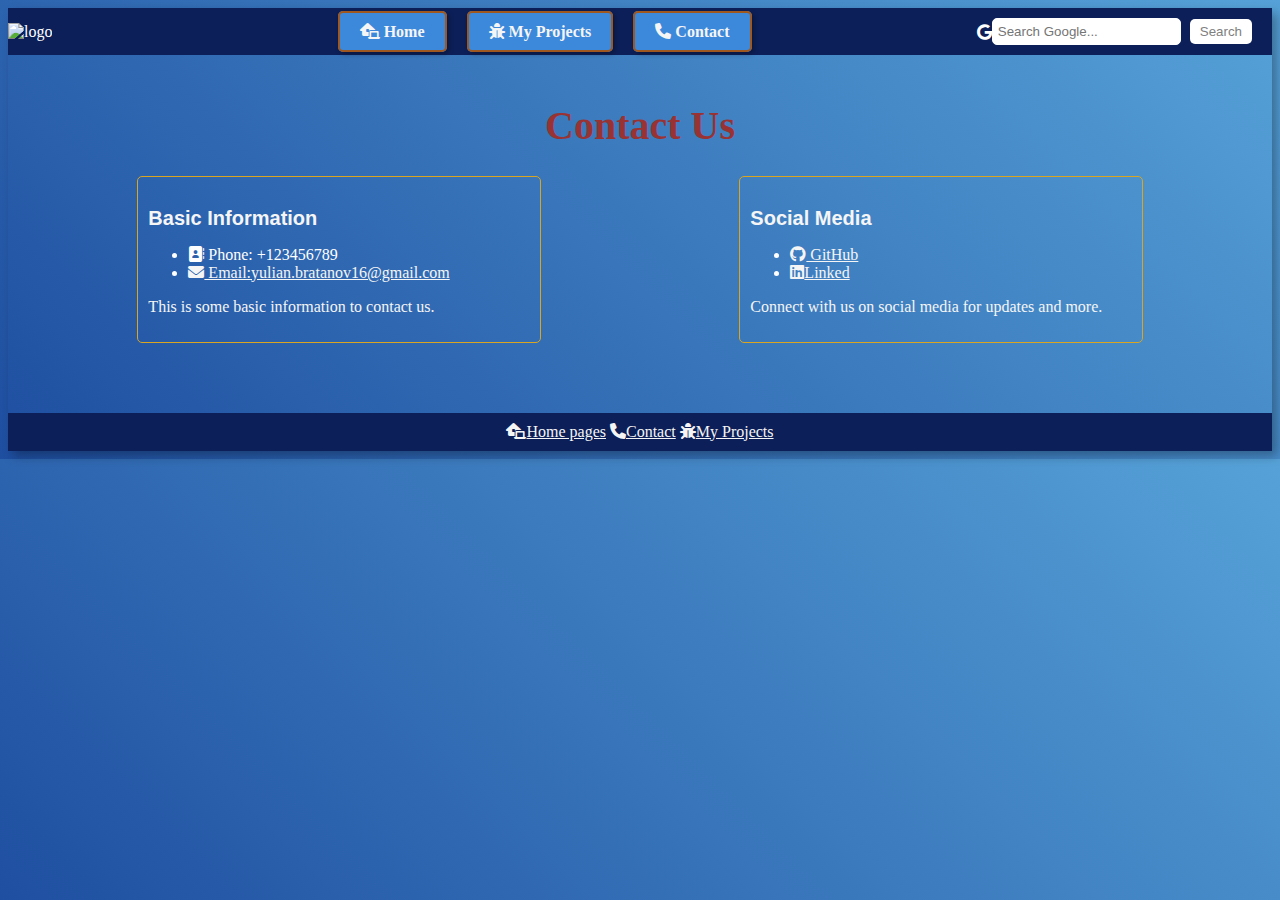
==== contact.html @ 0ab64f79 "initialcommit" ====
<!DOCTYPE html>
<html lang="en">
  <head>
    <meta charset="UTF-8" />
    <meta name="viewport" content="width=device-width, initial-scale=1.0" />
    <title>Document</title>
    <link rel="stylesheet" href="style/style.css" />
    <!-- <link rel="stylesheet" href="style/style-cotacts.css" /> -->
    <link
      rel="stylesheet"
      href="https://cdnjs.cloudflare.com/ajax/libs/font-awesome/6.0.0-beta3/css/all.min.css"
    />
  </head>
  <body>
    <header>
      <div class="logo">
        <img src="./images-backgraund/logo3.png" alt="logo" />
      </div>
      <nav>
        <ul>
          <li>
            <a href="index.html"
              ><i class="fa-solid fa-house-laptop"></i> Home</a
            >
          </li>
          <li>
            <a href="myProject.html"
              ><i class="fa-solid fa-bug"></i> My Projects</a
            >
          </li>
          <li>
            <a href="contact.html"><i class="fa-solid fa-phone"></i> Contact</a>
          </li>
        </ul>
      </nav>
      <div class="search">
        <i class="fa-brands fa-google"></i>
        <form
          action="https://www.google.com/search"
          method="GET"
          target="_blank"
        >
          <input type="text" name="q" placeholder="Search Google..." />
          <button type="submit">Search</button>
        </form>
      </div>
    </header>
    <main>
      <h1>Contact Us</h1>
      <section class="articles">
        <article>
          <h3>Basic Information</h3>
          <ul>
            <li><i class="fa-solid fa-address-book"></i> Phone: +123456789</li>
            <li>
              <a href="mailto:yulian.bratanov16@gmail.com?subject=We%20are%20writing%20to%20to%20regarding%20your%20site"
                ><i class="fa-solid fa-envelope"></i> Email:yulian.bratanov16@gmail.com</a
              >
            </li>
          </ul>
          <p>This is some basic information to contact us.</p>
        </article>
        <article>
          <h3>Social Media</h3>
          <ul>
            <li>
              <a href="https://github.com/ybratanov"
                ><i class="fa-brands fa-github"></i> GitHub
              </a>
            </li>
            <li>
              <a href="https://www.linkedin.com/in/yuliyan-bratanov-b74bbb277/"
                ><i class="fa-brands fa-linkedin"></i>Linked</a
              >
            </li>
          </ul>
          <p>Connect with us on social media for updates and more.</p>
        </article>
      </section>
    </main>
    <footer class="footer">
      <a href="index.html"
        ><i class="fa-solid fa-house-laptop"></i>Home pages</a
      >
      <a href="contact.html"><i class="fa-solid fa-phone"></i>Contact</a>
      <a href="myProject.html"><i class="fa-solid fa-bug"></i>My Projects</a>
    </footer>
  </body>
</html>
---- style/style.css ----
body {
  background: linear-gradient(45deg, #1e4ea0, #56a2d8);
  box-shadow: 5px 5px 10px rgba(0, 0, 0, 0.3);
}

/* Font styling */
p,
a {
  color:whitesmoke;;
}

/* hire is navibar whit border */
header {
  background-color: #0c1f58;
  color: #fff;
  padding: 10px 0;
  display: flex;
  justify-content: space-between;
  align-items: center;
  /* border-bottom: 2px solid black; */
}

/* try to using logo */
.logo img {
  width: 50px;
  height: auto;
  margin-right: 20px;
}

/* adding stayling for first menu */
.sticky {
  position: fixed;
  top: 0;
  width: 100%;
}

nav ul {
  list-style: none;
  display: flex;
  justify-content: center;
  align-items: center;
  flex-grow: 1;
  margin: 0;
  
}

nav ul li {
  margin: 0 10px;
}

nav ul li a {
  text-decoration: none;
  color: whitesmoke;
  font-weight: bold;
  padding: 10px 20px;
  border: 2px solid rgb(160, 88, 33);
  border-radius: 5px;
  background-color: #3c89db;
  box-shadow: 2px 2px 5px rgba(0, 0, 0, 0.3);
}
/* speciale effec when mau is over element is naicly */
nav ul li a:hover {
  background-color: #f3e0c8;
  color: red;
}

/* somthing new from w3school  */
.search {
  display: flex;
  align-items: center;
  margin-right: 20px;
}

.search input[type="text"] {
  padding: 5px;
  border: 1px solid #fff;
  border-radius: 5px;
  margin-right: 5px;
}

.search button {
  background-color: white;
  color: gray;
  border: none;
  border-radius: 5px;
  padding: 5px 10px;
  cursor: pointer;
}

h1 {
  font-family: "Lucida Sans Unicode";
  font-weight: bolder;
  color: #993333;
  font-size: 40px;
  text-align: center;
}

h3 {
  font-family: "Lucida Sans Unicode";
  font-weight: bolder;
  color: whitesmoke;;
  font-size: 40px;
}

h4 {
  font-family: Arial, Helvetica, sans-serif;
  font-weight: bolder;
  color: whitesmoke;;
  font-size: 18px;
  text-align: center;
  
}

main {
  padding: 20px;
}
/* Photo for home page */
.header-section {
  text-align: center; /* За да центрираме съдържанието на секцията хоризонтално */
  position: relative;
}


/* Text formating */
.articles {
  margin: 10px 10px;
  display: flex;
  flex-wrap: wrap;
  justify-content: space-around;
  color: white;
  /* border: 1px goldenrod solid; */
  border-radius: 5px;
}

.articles article {
  flex: 0 1 calc(33.33% - 20px);
  padding: 10px;
  margin-bottom: 20px;
  border: 1px goldenrod solid;
  border-radius: 5px;
}

.flex-articles {
  display: flex;
  flex-wrap: wrap;
  justify-content: space-between;
  flex-direction: column;
  color: azure;
  border: 1px goldenrod solid;
  border-radius: 5px;
}

.flex-articles article {
  flex: 0 1 calc(33.33% - 20px);
  padding: 10px;
  margin-bottom: 20px;
  /* border: 1px solid rgb(49, 39, 39);
    border-radius: 5px; */
}

.articles h3 {
  font-size: 20px;
  margin-bottom: 10px;
  font-family: Arial, Helvetica, sans-serif;
}


.footer {
  text-align: center;
  background-color: #0c1f58;
  color: white;
  padding: 10px;
  margin-top: 20px;
}

/* animacion over transformar img  */
.animated-text {
  animation-name: moveText; /* Име на анимацията */
  animation-duration: 5s; /* Продължителност на анимацията */
  animation-timing-function: linear; /* Линеен времеви график */
  animation-iteration-count: infinite; /* Безкрайно повторение */
  animation-direction: alternate; /* Промяна на посоката след всяка итерация */
}

@keyframes moveText {
  0% {
    transform: translateX(0); /* Начална позиция на текста */
  }
  50% {
    transform: translateX(100px); /* Средна позиция на текста */
  }
  100% {
    transform: translateX(0); /* Крайна позиция на текста */
  }
}

/* image from home page */

.image-container {
  opacity: 0.9;
 
}
---- style/style-cotacts.css ----
main {
  text-align: center;
  padding: 20px;
  background-color: #f2f2f2;
}

h1 {
  margin-bottom: 20px;
}

.articles {
  display: flex;
  justify-content: space-around;
}

.article {
  text-align: center;
  margin: 20px;
  padding: 20px;
  background-color: #302424;
  box-shadow: 0 0 5px rgba(0, 0, 0, 0.3);
}

.article h3 {
  font-size: 20px;
  margin-bottom: 10px;
}

ul {
  list-style: none;
  padding: 0;
}

li {
  margin-bottom: 5px;
  color: #6a3232;
}

i {
  margin-right: 5px;
}
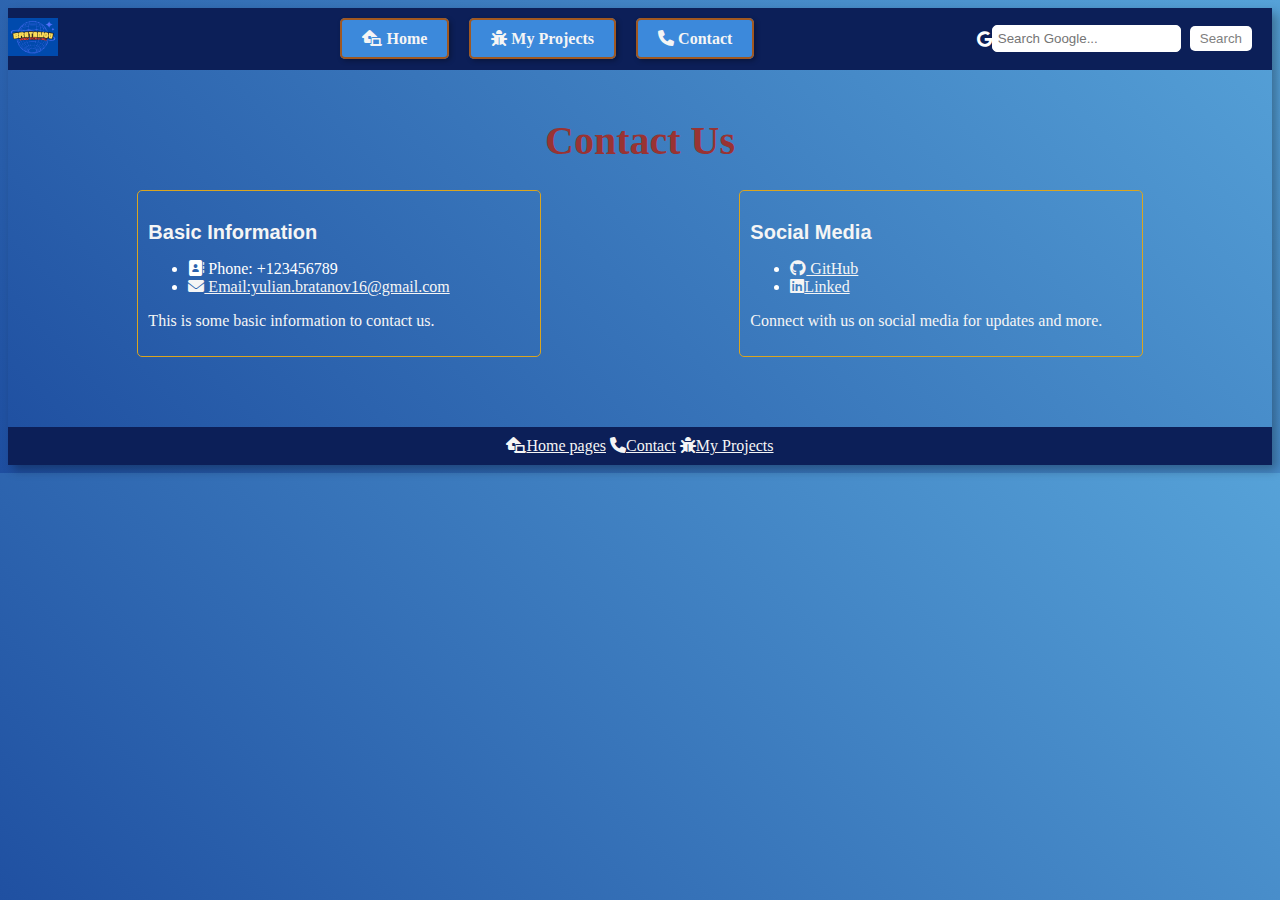
==== commit 741e74c5: "Update contact.html" ====
--- a/contact.html
+++ b/contact.html
@@ -12,9 +12,9 @@
     />
   </head>
   <body>
-    <header>
+<header class="stiky">
       <div class="logo">
-        <img src="./images-backgraund/logo3.png" alt="logo" />
+        <img src="./image/logo3.png" alt="logo" />
       </div>
       <nav>
         <ul>
@@ -45,6 +45,7 @@
         </form>
       </div>
     </header>
+    
     <main>
       <h1>Contact Us</h1>
       <section class="articles">
